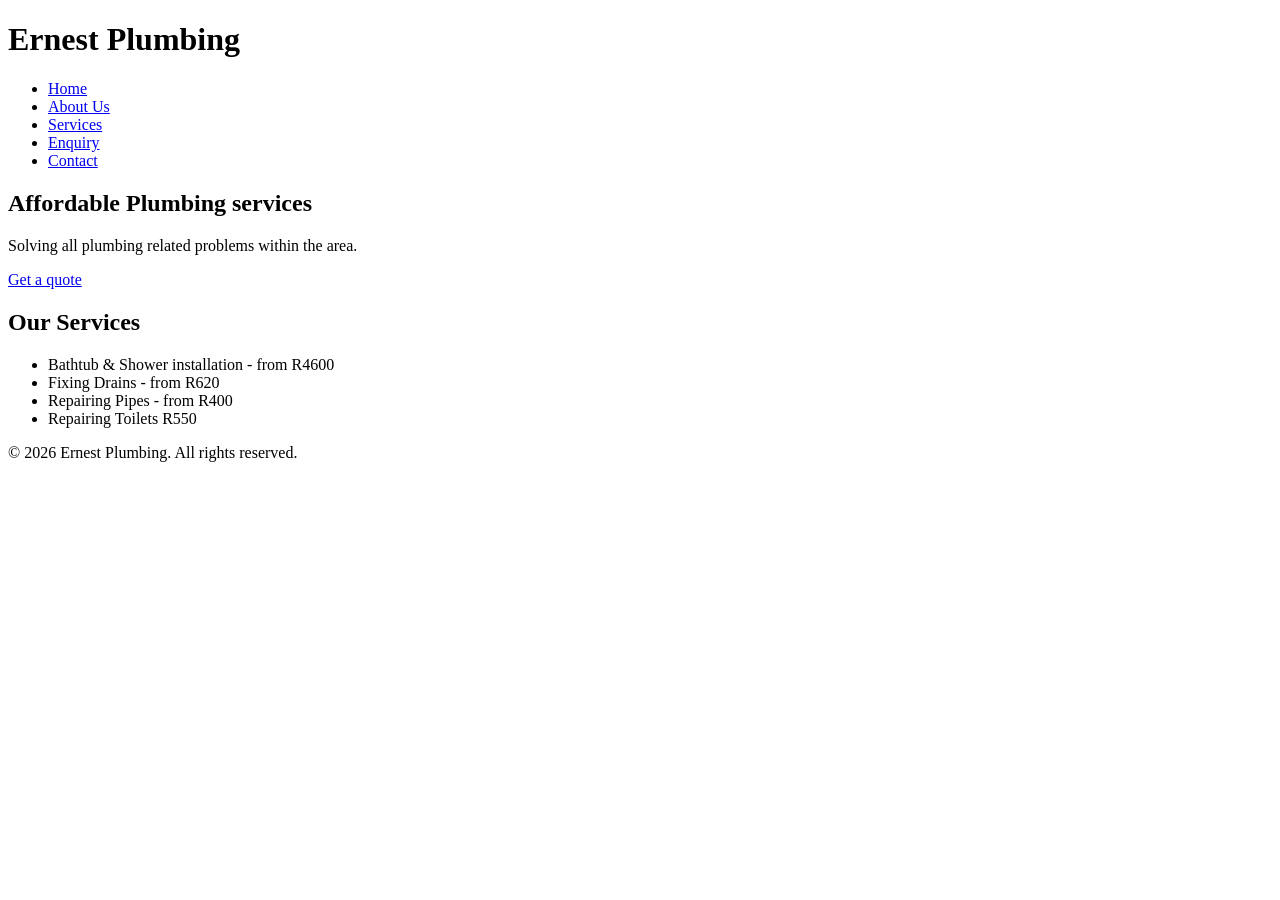
==== index.html @ d128a127 "Code part one submission with HTML files and README.md" ====
<!DOCTYPE html>
<html lang="en">
<head>
<meta charset="UTF-8">
<meta name="viewport" content="width=device-width, initial-scale=1.0">
<title>Ernest Plumbing - Home</title>
<link rel="stylesheet" href="css/style.css">
</head>
<body>

<!--Header with the logo and navigation-->
<header>
<h1>Ernest Plumbing</h1>
<nav>
<ul>
<li><a href="index.html">Home</a></li>
<li><a href="about.html">About Us</a></li>
<li><a href="services.html">Services</a></li>
<li><a href="enquiry.html">Enquiry</a></li>
<li><a href="contact.html">Contact</a></li>
</ul>
</nav>
</header>

<main>
<!--Hero section-->
<section id="hero"></section>
<h2>Affordable Plumbing services</h2>
<p>Solving all plumbing related problems within the area.</p>
<a href="enquiry.html">Get a quote</a>
</section>

<!--Services and prices-->
<section id="services-overview">
    <h2>Our Services</h2>
    <ul>
        <li>Bathtub & Shower installation - from R4600</li>
        <li> Fixing Drains - from R620</li>
        <li> Repairing Pipes - from R400</li>
        <li> Repairing Toilets R550</li>
    </ul>

</section>
</main>

<!--Footer-->
<footer>
    <p>&copy; 2026 Ernest Plumbing. All rights reserved.</p>
</footer>

</body>
</html>
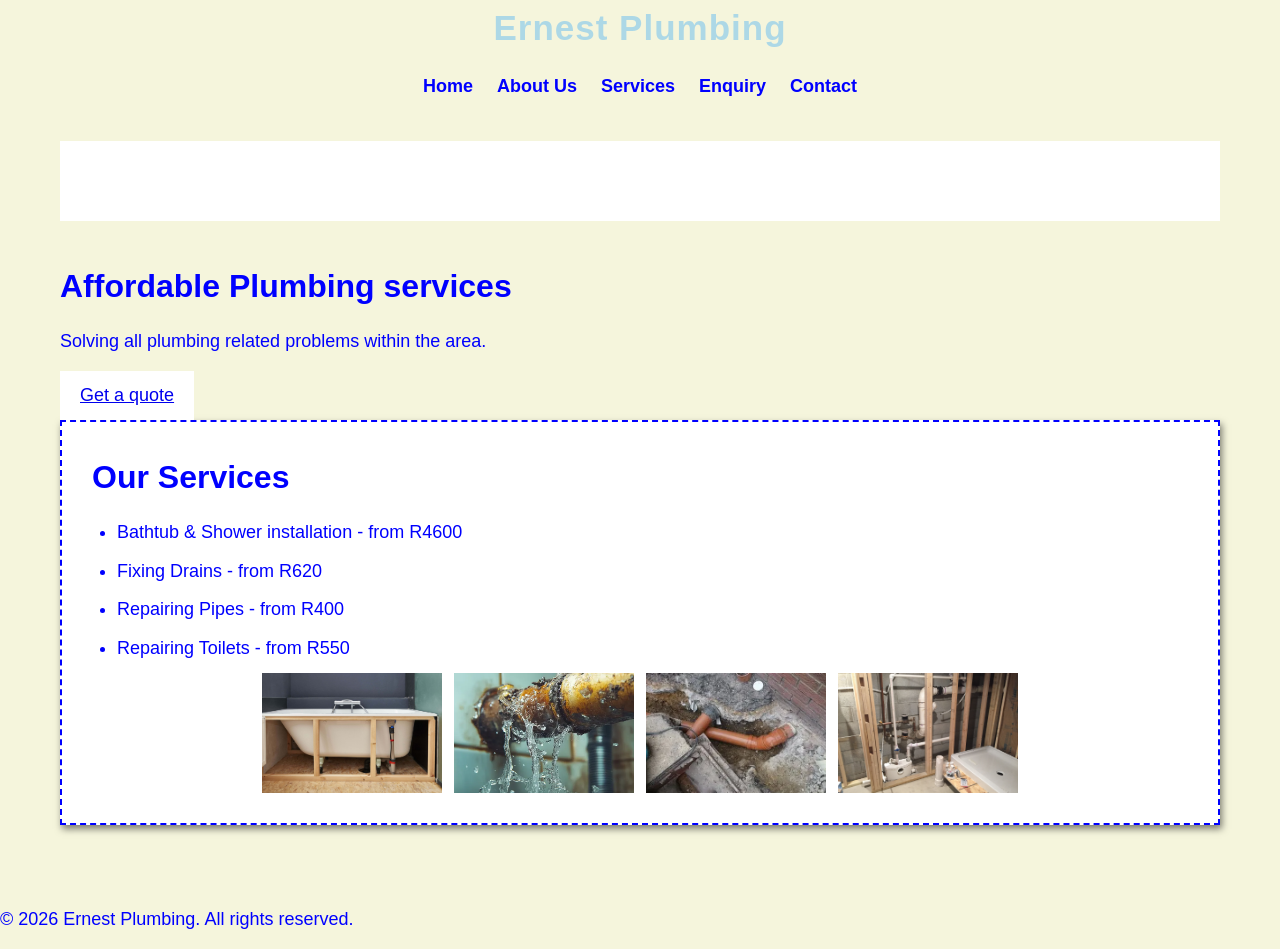
==== commit e07a8660: "Updated website with images and css" ====
--- a/index.html
+++ b/index.html
@@ -37,8 +37,15 @@
         <li>Bathtub & Shower installation - from R4600</li>
         <li> Fixing Drains - from R620</li>
         <li> Repairing Pipes - from R400</li>
-        <li> Repairing Toilets R550</li>
+        <li> Repairing Toilets - from R550</li>
     </ul>
+    <div class="image-row">
+    <img src = "images/bathtub.jpg" alt="Bathtub installation">
+    <img src = "images/pipes.webp" alt="Repairing pipes">
+    <img src = "images/drain2.webp" alt="Fixing drains">
+    <img src = "images/shower.jpg" alt="Shower installation">
+    </div>
+
 
 </section>
 </main>
--- a/css/style.css
+++ b/css/style.css
@@ -0,0 +1,143 @@
+* {
+    margin : 0;
+    padding: 0;
+    box-sizing: border-box;
+}
+
+body {
+    font-family: Arial, sans-serif;
+    font-size: 18px;
+    line-height:1.6;
+    color:  blue;
+    background-color: beige;
+
+}
+
+h1 {
+    font-size: 35px;
+    font-weight: bold;
+    letter-spacing: 1px;
+}
+
+h2 {
+    font-size: 2rem;
+    font-weight: bold;
+    margin-bottom: 15px;
+}
+
+p {
+    font-size: 18px;
+    line-height: 1.6;
+    margin-bottom: 15px;
+}
+
+header h1 {
+color: lightblue;
+text-align: center;
+margin-bottom: 16px;
+
+}
+
+nav ul {
+    display: flex;
+    justify-content: center;
+    align-items: center;
+    gap: 24px;
+    list-style: none;
+}
+
+nav a {
+    color: blue;
+    text-decoration: none;
+    font-weight: bold;
+}
+
+nav a:hover {
+    text-decoration: underline;
+
+}
+
+main {
+    width:95%;
+    max-width: 1200px;
+    margin: 0 auto;
+    padding: 40px 20px;
+}
+
+section {
+    margin-bottom: 40px;
+}
+
+#hero {
+    text-align: center;
+    padding: 40px 20px;
+    background-color: white;
+}
+
+#services-overview {
+    padding: 30px;
+    background-color: white;
+    border: 2px dashed blue;
+    box-shadow: 2px 4px 7px rgba(0, 0, 0, 0.5)
+}
+
+#services-overview ul {
+    margin-left: 25px;
+}
+
+#services-overview li {
+    margin-bottom: 10px;
+}
+
+main a {
+    display: inline-block;
+    padding: 10px 20px;
+    background-color: white ;
+}
+
+input:focus,
+textarea:focus,
+select:focus {
+    border: 2px dashed blue;
+}
+button:active {
+    transform: scale(0.9);
+}
+
+
+
+
+.image-row {
+    display: flex;
+    justify-content: center;
+    gap: 12px;
+    
+    
+}
+
+.image-row img {
+    width: 180px;
+    height: 120px;
+    object-fit: cover;
+}
+
+
+
+@media (max-width: 768px) {
+    nav ul {
+        flex-direction: column;
+        gap: 8x;
+    }
+    h1 {
+        font-size:26px;
+    }
+    main {
+        padding: 21px 14px;
+ }
+ #hero {
+    padding: 28px 15px;
+ }
+ #services-overview {
+    padding: 18px;
+ }
+}
